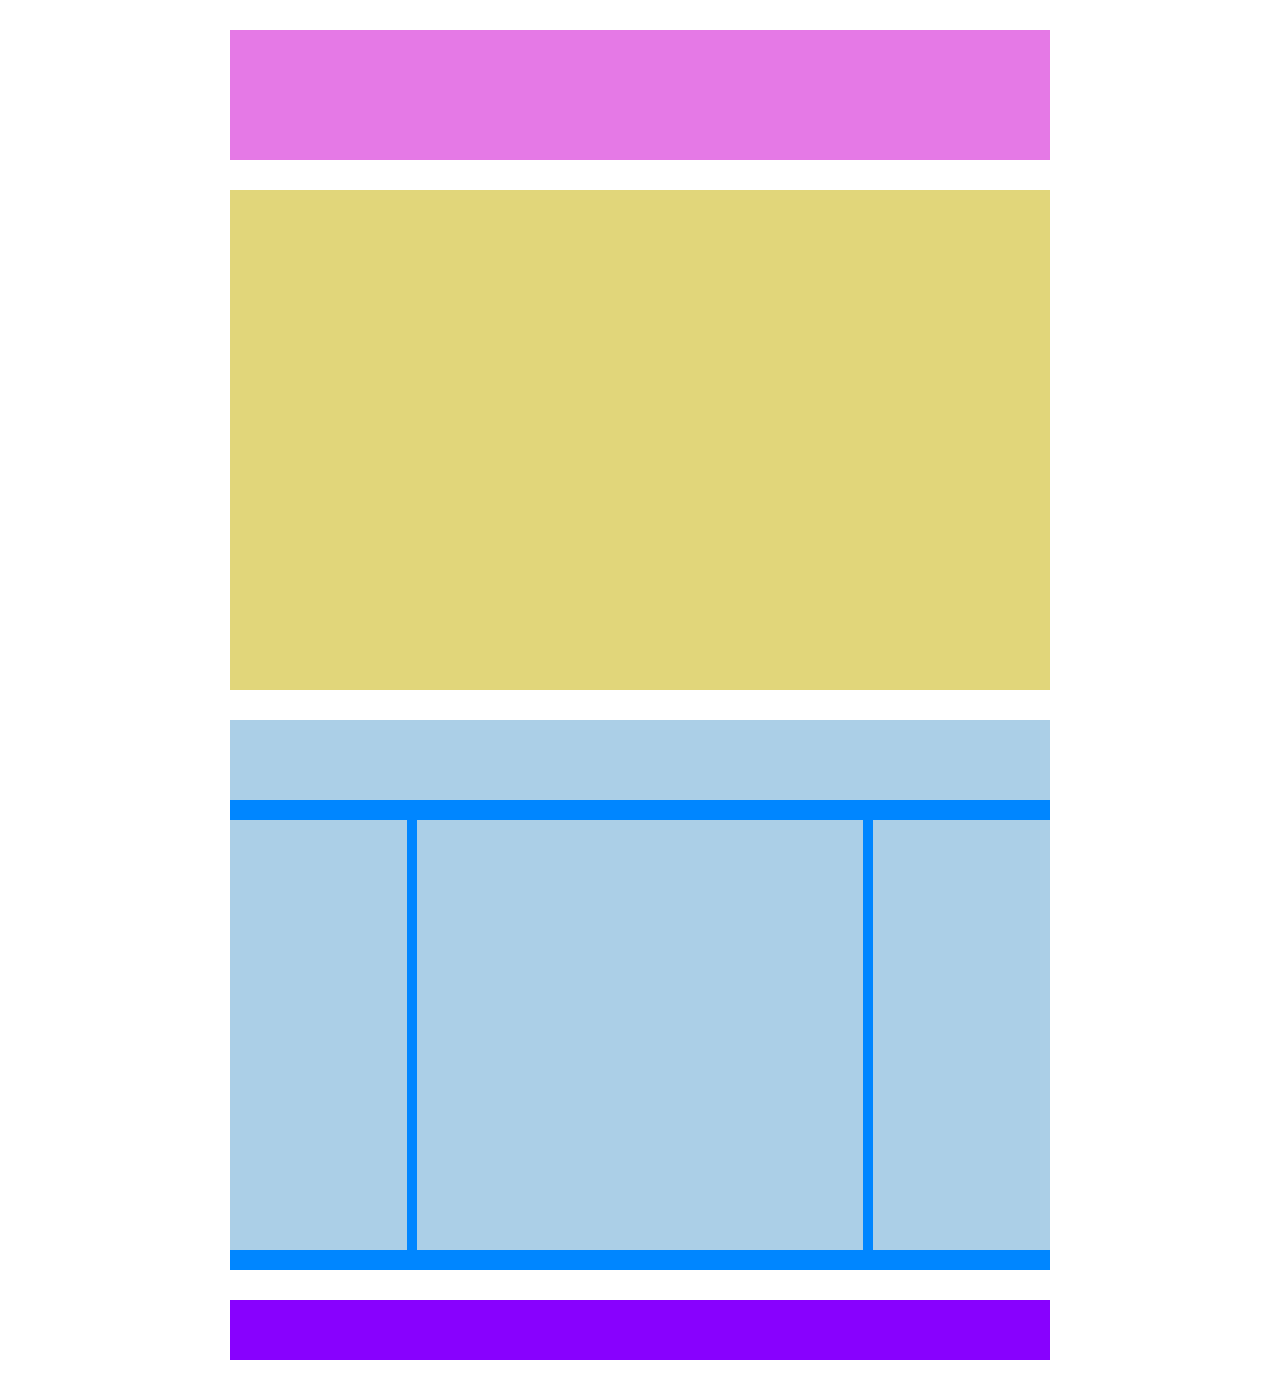
==== bonus/index.html @ 3f22d486 "creazione-bonus" ====
<!DOCTYPE html>
<html lang="en">
<head>
  <meta charset="UTF-8">
  <meta http-equiv="X-UA-Compatible" content="IE=edge">
  <meta name="viewport" content="width=device-width, initial-scale=1.0">
  <title>Tema Wordpress</title>
  <link rel="stylesheet" href="css/style.css">
</head>
<body>
  <div class="container">
    <!-- heading -->
    <header class="heading"></header>
    <!-- navigation -->
    <nav class="navigation"></nav>
    <!-- main -->
    <main class="clearfix">
      <!-- main row -->
      <div class="main-row"></div>
      <!-- left-column -->
      <div class="left-column"></div>
      <!-- centre-column -->
      <div class="centre-column"></div>
      <!-- right-column -->
      <div class="right-column"></div>
    </main>
    <!-- /main -->

    <!-- footer -->
    <footer class="footer"></footer>
  </div>
</body>
</html>
---- bonus/css/style.css ----
*{
  padding: 0;
  margin: 0;
  box-sizing: border-box;
}
/* header and navigation */
body {
  font-size: 100%;
}

.container {
  width: 80%;
  margin: auto;
}

.heading {
  width: 80%;
  height: 130px;
  margin: 30px auto 0;
  background: #E579E6;
}

.navigation {
  width: 80%;
  height: 500px;
  margin: 30px auto 0;
  background:#E1D67A;
}
/* end header and navigation */

/* layoout main */
main {
  width: 80%;
  height: 550px;
  margin: 30px auto 0;
  background: #0086FF;
}

.clearfix::after {
  content: '';
  display: table;
  clear: both;
}

.main-row {
  width: 100%;
  height: 80px;
  background: #ABCFE7;

}

.left-column, 
.right-column {
  width: 21.5%;
  height: 430px;
  background: #ABCFE7;
  margin: 20px 0 20px 0;
}

.centre-column {
  width: calc(57% - 20px);
  height: 430px;
  background: #ABCFE7;
  margin: 20px 10px;
}


[class*="-column"] {
   float: left;  
}

/* end layout main */

/* layout footer */
.footer {
  width: 80%;
  height: 60px;
  margin: 30px auto 30px;
  background: #8801FE;
}
/* end layout footer */
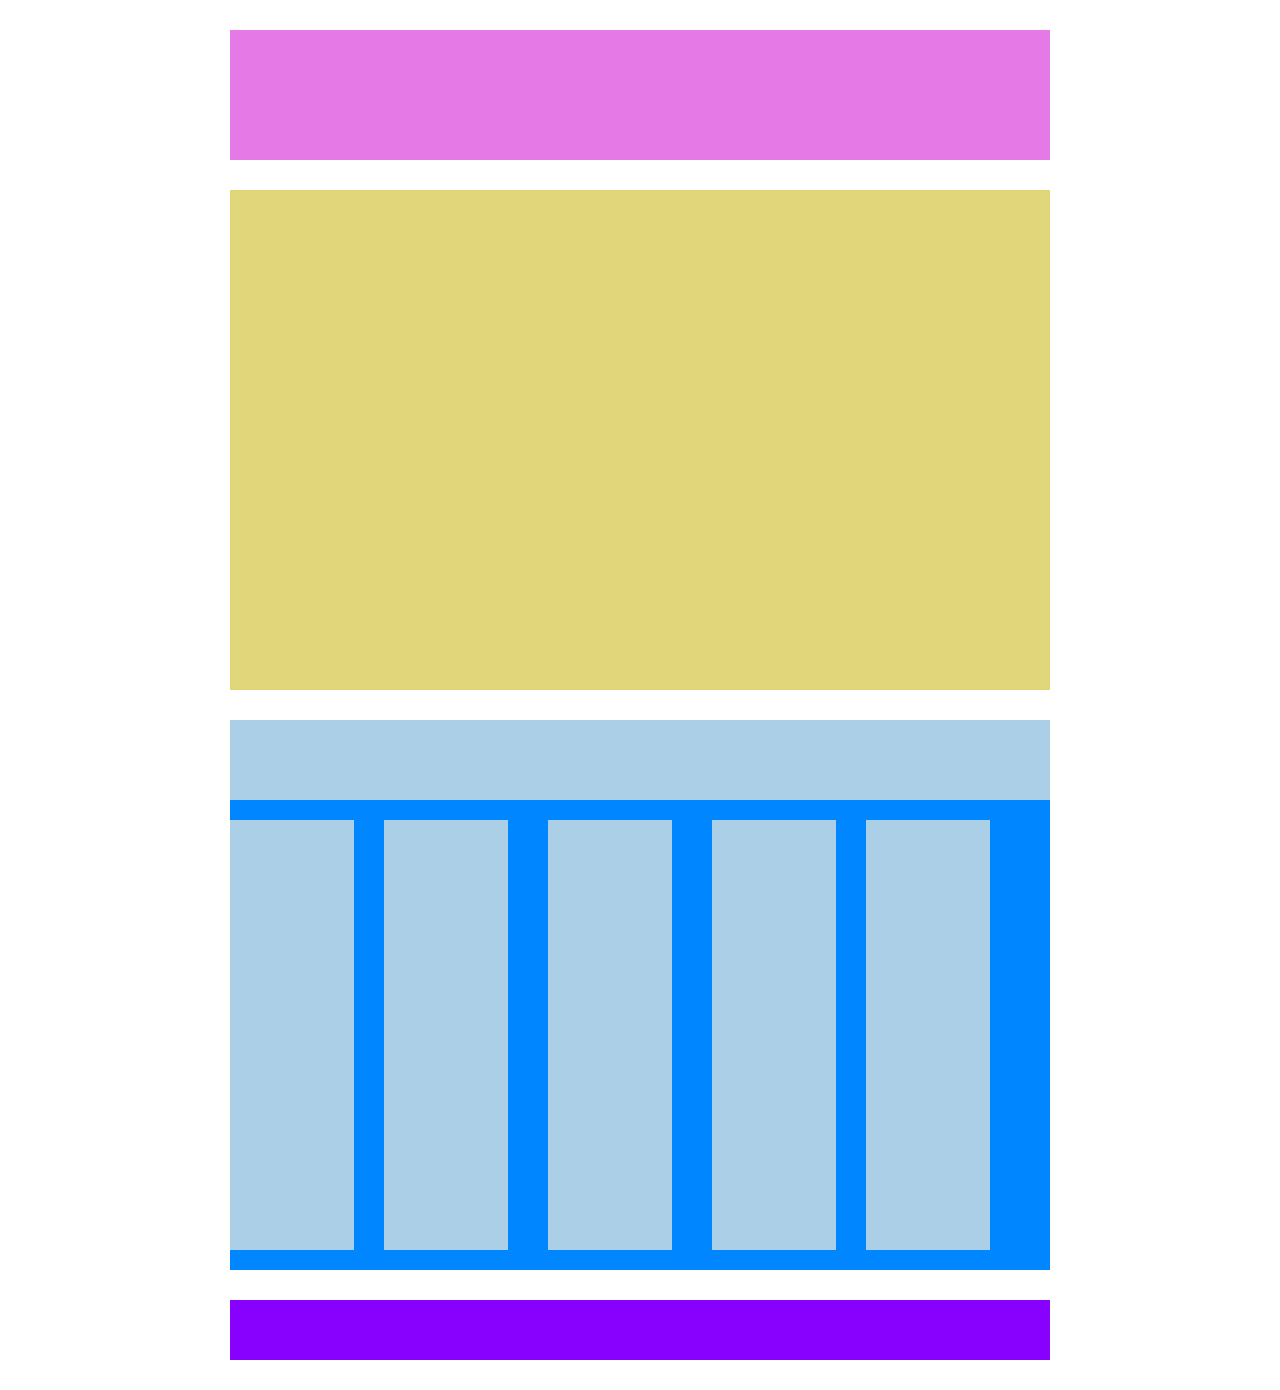
==== commit 167f8ac9: "creazione-2-colonne" ====
--- a/bonus/index.html
+++ b/bonus/index.html
@@ -20,7 +20,9 @@
       <!-- left-column -->
       <div class="left-column"></div>
       <!-- centre-column -->
-      <div class="centre-column"></div>
+      <div class="centre-column-one"></div>
+      <div class="centre-column-two"></div>
+      <div class="centre-column-three"></div>
       <!-- right-column -->
       <div class="right-column"></div>
     </main>
--- a/bonus/css/style.css
+++ b/bonus/css/style.css
@@ -51,22 +51,38 @@
 
 .left-column, 
 .right-column {
-  width: 21.5%;
   height: 430px;
   background: #ABCFE7;
-  margin: 20px 0 20px 0;
+}
+.left-column {
+  margin: 20px 10px 20px 0;
+}
+.right-column {
+  margin: 20px 0 20px 10px;
 }
 
-.centre-column {
-  width: calc(57% - 20px);
+.centre-column-one {
   height: 430px;
   background: #ABCFE7;
-  margin: 20px 10px;
+  margin: 20px;
+}
+
+.centre-column-two {
+  height: 430px;
+  background: #ABCFE7;
+  margin: 20px;
+}
+
+.centre-column-three {
+  height: 430px;
+  background: #ABCFE7;
+  margin: 20px;
 }
 
 
 [class*="-column"] {
    float: left;  
+   width: calc(100%/5 - 40px);
 }
 
 /* end layout main */
